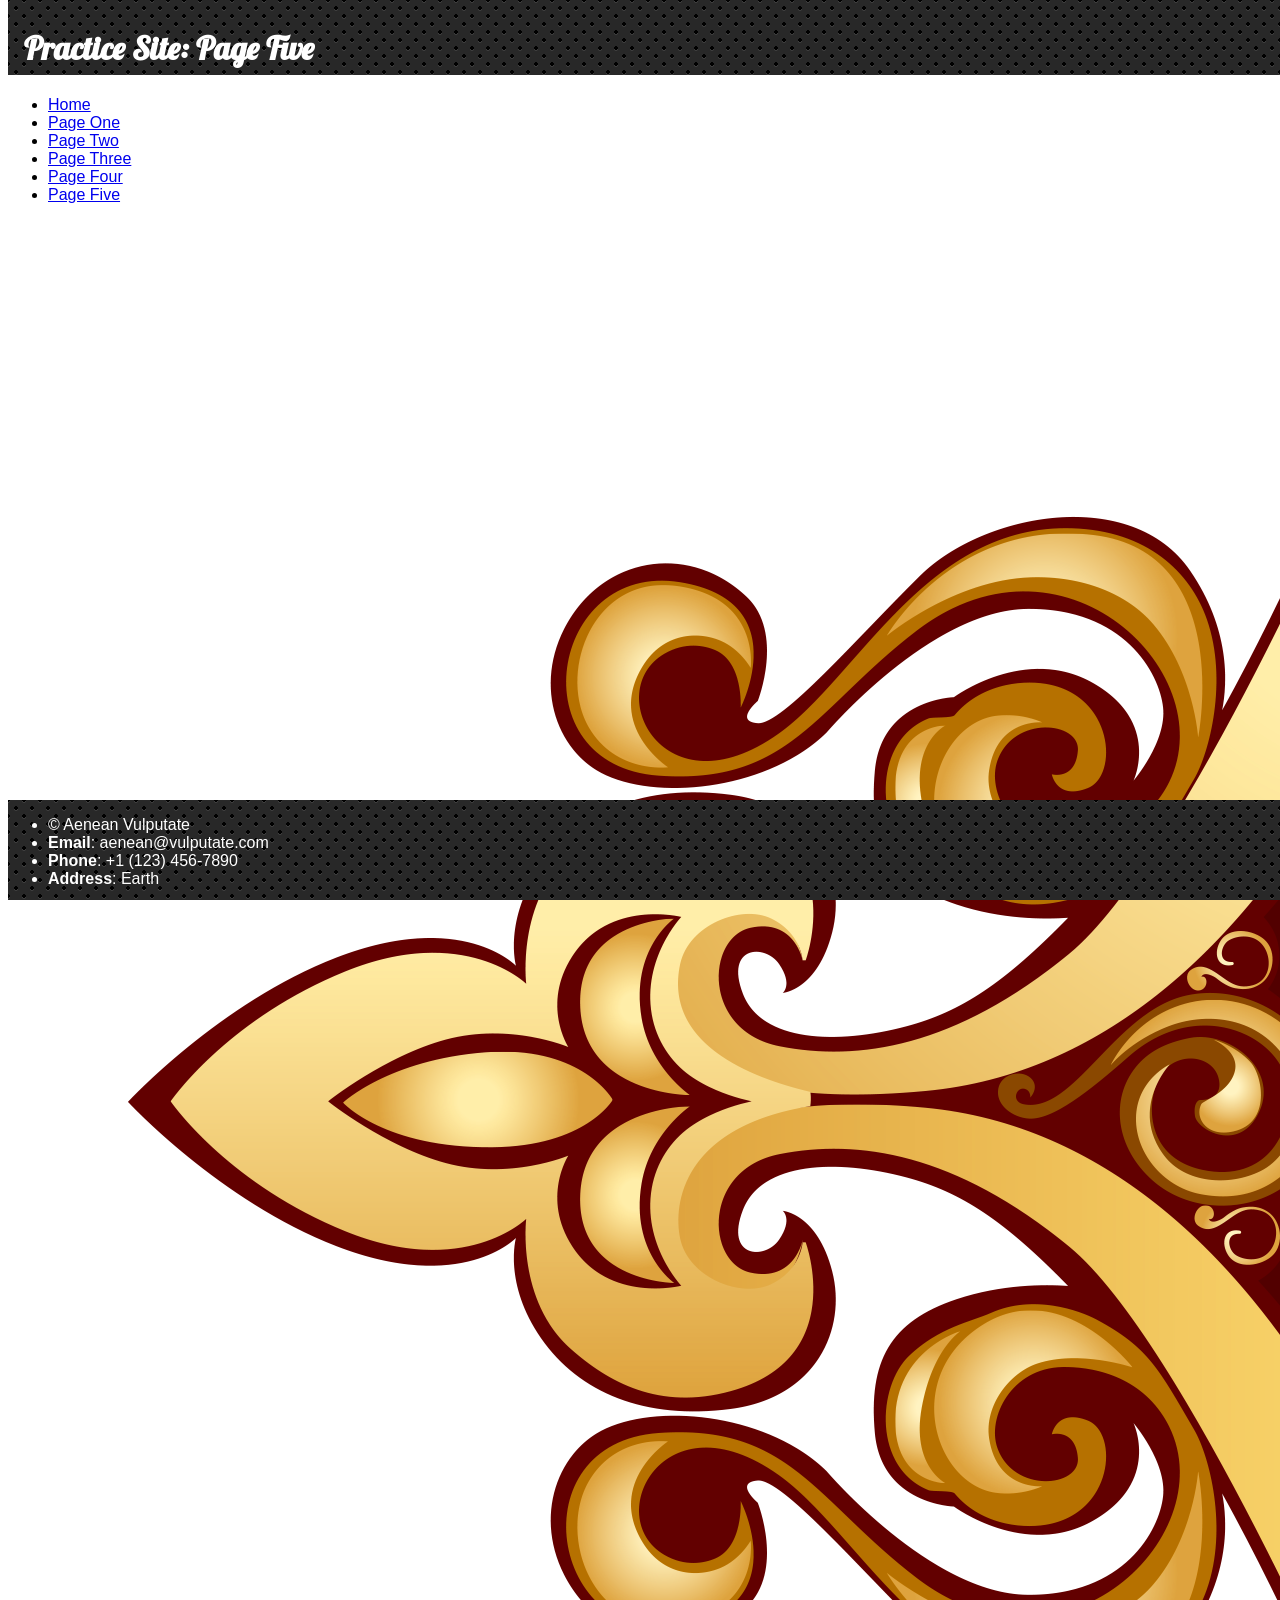
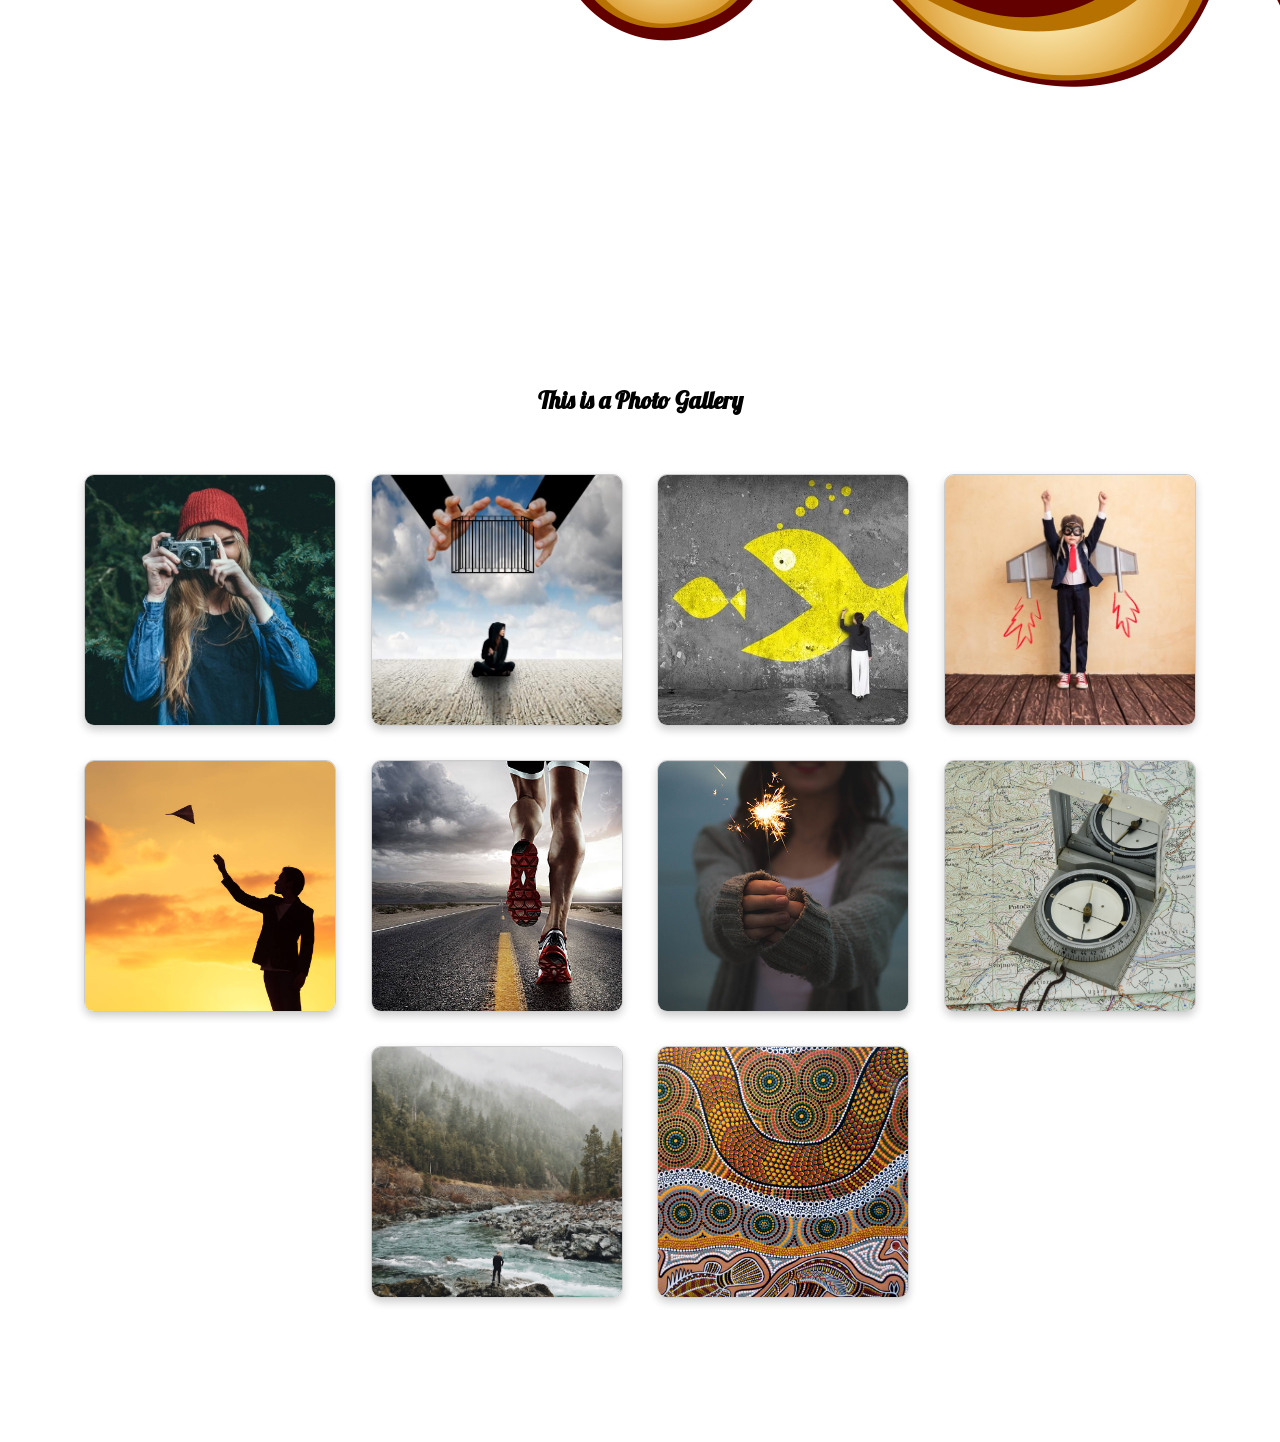
==== docs/five.html @ 3452f401 "update" ====
<!DOCTYPE HTML>
<html>
	<head>
		<title> Page Five </title>
		<meta charset="utf-8">
		<link rel="stylesheet" href="main.css">
	</head>
	<body>
		<header class="title">
			<h1> Practice Site: Page Five </h1>
		</header>
		<div id="wrapper">
			<aside class="five">
				<nav>
					<ul>
						<li> <a href="index.html"> Home </a></li>
						<li> <a href="one.html"> Page One </a></li>
						<li> <a href="two.html"> Page Two </a></li>
						<li> <a href="three.html"> Page Three </a></li>
						<li> <a href="four.html"> Page Four </a></li>
						<li> <a href="five.html"> Page Five </a></li>
					</ul>
				</nav>
			</aside>
			<section>
				<header>
					<figure>
						<img src="img/banner3.png">
					</figure>
					<h2> This is a Photo Gallery </h2>
				</header>
				<div class="gallery">
					<figure>
						<a href="#"><img src="img/1.jpg"></a>
						<figcaption> One </figcaption>
					</figure>
					<figure>
						<a href="#"><img src="img/2.jpg"></a>
						<figcaption> Two </figcaption>
					</figure>
					<figure>
						<a href="#"><img src="img/3.jpg"></a>
						<figcaption> Three </figcaption>
					</figure>
					<figure>
						<a href="#"><img src="img/4.jpg"></a>
						<figcaption> Four </figcaption>
					</figure>
					<figure>
						<a href="#"><img src="img/5.jpg"></a>
						<figcaption> Five </figcaption>
					</figure>
					<figure>
						<a href="#"><img src="img/6.jpg"></a>
						<figcaption> Six </figcaption>
					</figure>
					<figure>
						<a href="#"><img src="img/7.jpg"></a>
						<figcaption> Seven </figcaption>
					</figure>
					<figure>
						<a href="#"><img src="img/8.jpg"></a>
						<figcaption> Eight </figcaption>
					</figure>
					<figure>
						<a href="#"><img src="img/9.jpg"></a>
						<figcaption> Nine </figcaption>
					</figure>
					<figure>
						<a href="#"><img src="img/10.jpg"></a>
						<figcaption> Ten </figcaption>
					</figure>
					</div>
			</section>
		</div>
		<footer>
			<ul>
				<li> &copy; Aenean Vulputate </li>
				<li><b>Email</b>: aenean@vulputate.com</li>
				<li><b>Phone</b>: +1 (123) 456-7890 </li>
				<li><b>Address</b>: Earth </li>
		</footer>
	</body>
</html>
---- docs/main.css ----
/* Global Modifications */
@import url('https://fonts.googleapis.com/css2?family=Lobster&display=swap');
/* Use Lobster for headings */
h1, h2, header.title {
  font-family: 'Lobster', cursive;
}

/* Keep body text clean and readable */
body {
  font-family: Arial, sans-serif;
}

h1 {
	padding: .2em .5em 1em;
	}

h2 {
	padding: .2em;
	text-align: center;
	}

.banner {
	display: block;
	margin: auto;
	width: 80%;
	}

header.title {
	position: fixed;
	top: 0;
	height: 75px;
	width: 100%;
	background:
radial-gradient(black 15%, transparent 16%) 0 0,
radial-gradient(black 15%, transparent 16%) 8px 8px,
radial-gradient(rgba(255,255,255,.1) 15%, transparent 20%) 0 1px,
radial-gradient(rgba(255,255,255,.1) 15%, transparent 20%) 8px 9px;
background-color:#282828;
background-size:16px 16px;
	color: white;
	float: none;
	
	z-index: 1000;
	}
	
footer {
	position: fixed;
	bottom: 0;
	height: 100px;
	width: 100%;
	background:
radial-gradient(black 15%, transparent 16%) 0 0,
radial-gradient(black 15%, transparent 16%) 8px 8px,
radial-gradient(rgba(255,255,255,.1) 15%, transparent 20%) 0 1px,
radial-gradient(rgba(255,255,255,.1) 15%, transparent 20%) 8px 9px;
background-color:#282828;
background-size:16px 16px;
	color: white;
	}

#wrapper {
	margin: 80px 0 105px 0;
	}

article {
	float: none;
	}

article p:last-of-type {
	padding: 0 0 2em;
	}



/* Modifications to Page One / Fixed Position Layout */

aside.one {
	position: fixed;
	left: 0;
	width: 160px;
	padding: 0 .4em;
	}

div.articles1 {
	position: fixed;
	left: 160px;
	height: 400px;
	width: 750px;
	padding: 0 .2em;
	overflow: scroll;
	}

img.body1 {
	width: 300px;
	}

/* Modifications to Page Two / Floating Position Layout */

aside.two {
	float: left;
	min-width: 130px;
	}

div.articles2 {
	min-height: 400px;
	min-width: 350px;
	padding: 0 30px;
	overflow: scroll;
	}
	
.left2 {
	float: left;
	margin: 10px 35px 10px 0px;
	width: 170px;
	}

.right2 {
	float: right;
	margin: 10px 0px 10px 35px;
	width: 170px;
	}



/* Modifications to Page Three / Relative Position Layout */

aside.three {
	float: left;
	min-width: 130px;
	}

div.articles3 {
	min-height: 400px;
	min-width: 350px;
	padding: 0 1em;
	overflow: scroll;
	}

.right3 {
	float: right;
	margin: 1em 0em 1em 2em;
	width: 25%;
	}

.left3 {
	float: left;
	margin: 1em 2em 1em 0;
	width: 25%;
	}


/* Modifications to Page Four / Inline-Block Layout */

aside.four {
	display: inline-block;
	vertical-align: top;
	width: 20%;
	min-width: 130px;
	}

div.articles4 {
	display: inline-block;
	vertical-align: top;
	width: 75%;
	min-height: 400px;
	min-width: 350px;
	}

.right4 {
	float: right;
	margin: 1em 0em 1em 2em;
	width: 25%;
	}

.left4 {
	float: left;
	margin: 1em 2em 1em 0;
	width: 25%;
	}

/*Modifications to Page Five / In Line Gallery*/
/* General gallery container */
.gallery {
  text-align: center; /* Center inline-block items */
  max-width: 1200px;
  margin: auto;
  padding: 20px;
}

/* Each figure represents an image + caption */
.gallery figure {
  display: inline-block;
  margin: 15px;
  border: 1px solid #ccc;
  border-radius: 10px;
  overflow: hidden;
  position: relative;
  width: 250px;
  height: 250px;
  box-shadow: 0 4px 8px rgba(0,0,0,0.2);
  transition: transform 0.3s;
}

.gallery figure:hover {
  transform: scale(1.03);
}

/* Images inside the gallery */
.gallery img {
  width: 100%;
  height: 100%;
  object-fit: cover; /* Fit while clipping */
  object-position: center; /* Center the image content */
  display: block;
}

/* Caption overlay */
.gallery figcaption {
  position: absolute;
  bottom: 0;
  left: 0;
  right: 0;
  background: rgba(0, 0, 0, 0.6); /* Semi-transparent overlay */
  color: white;
  padding: 10px;
  font-size: 1em;
  opacity: 0;
  transition: opacity 0.3s ease;
}

/* Show overlay on hover */
.gallery figure:hover figcaption {
  opacity: 1;
}

aside.index,
aside.one,
aside.two,
aside.three,
aside.four,
aside.five {
  width: 160px;
  transition: width 0.3s ease;
  overflow: hidden;
}

aside.index:hover,
aside.one:hover,
aside.two:hover,
aside.three:hover,
aside.four:hover,
aside.five:hover {
  width: 220px;
}
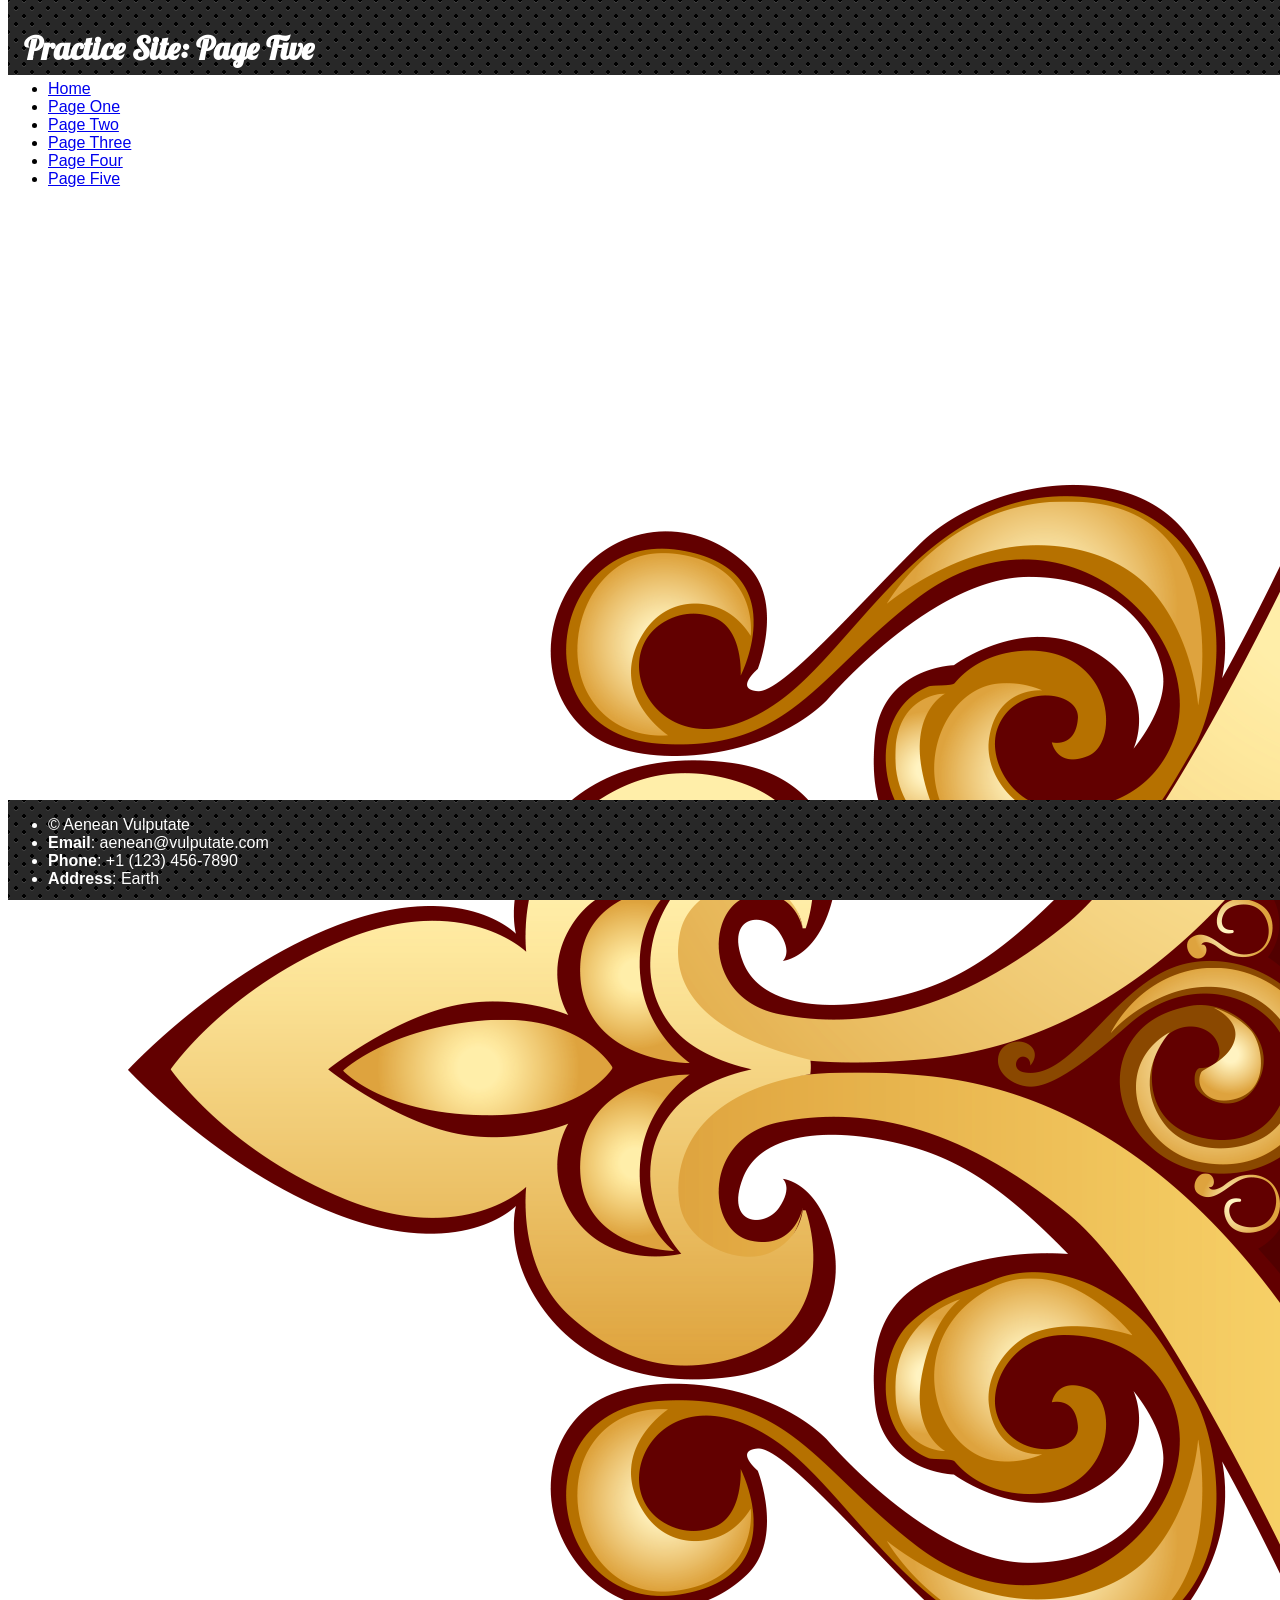
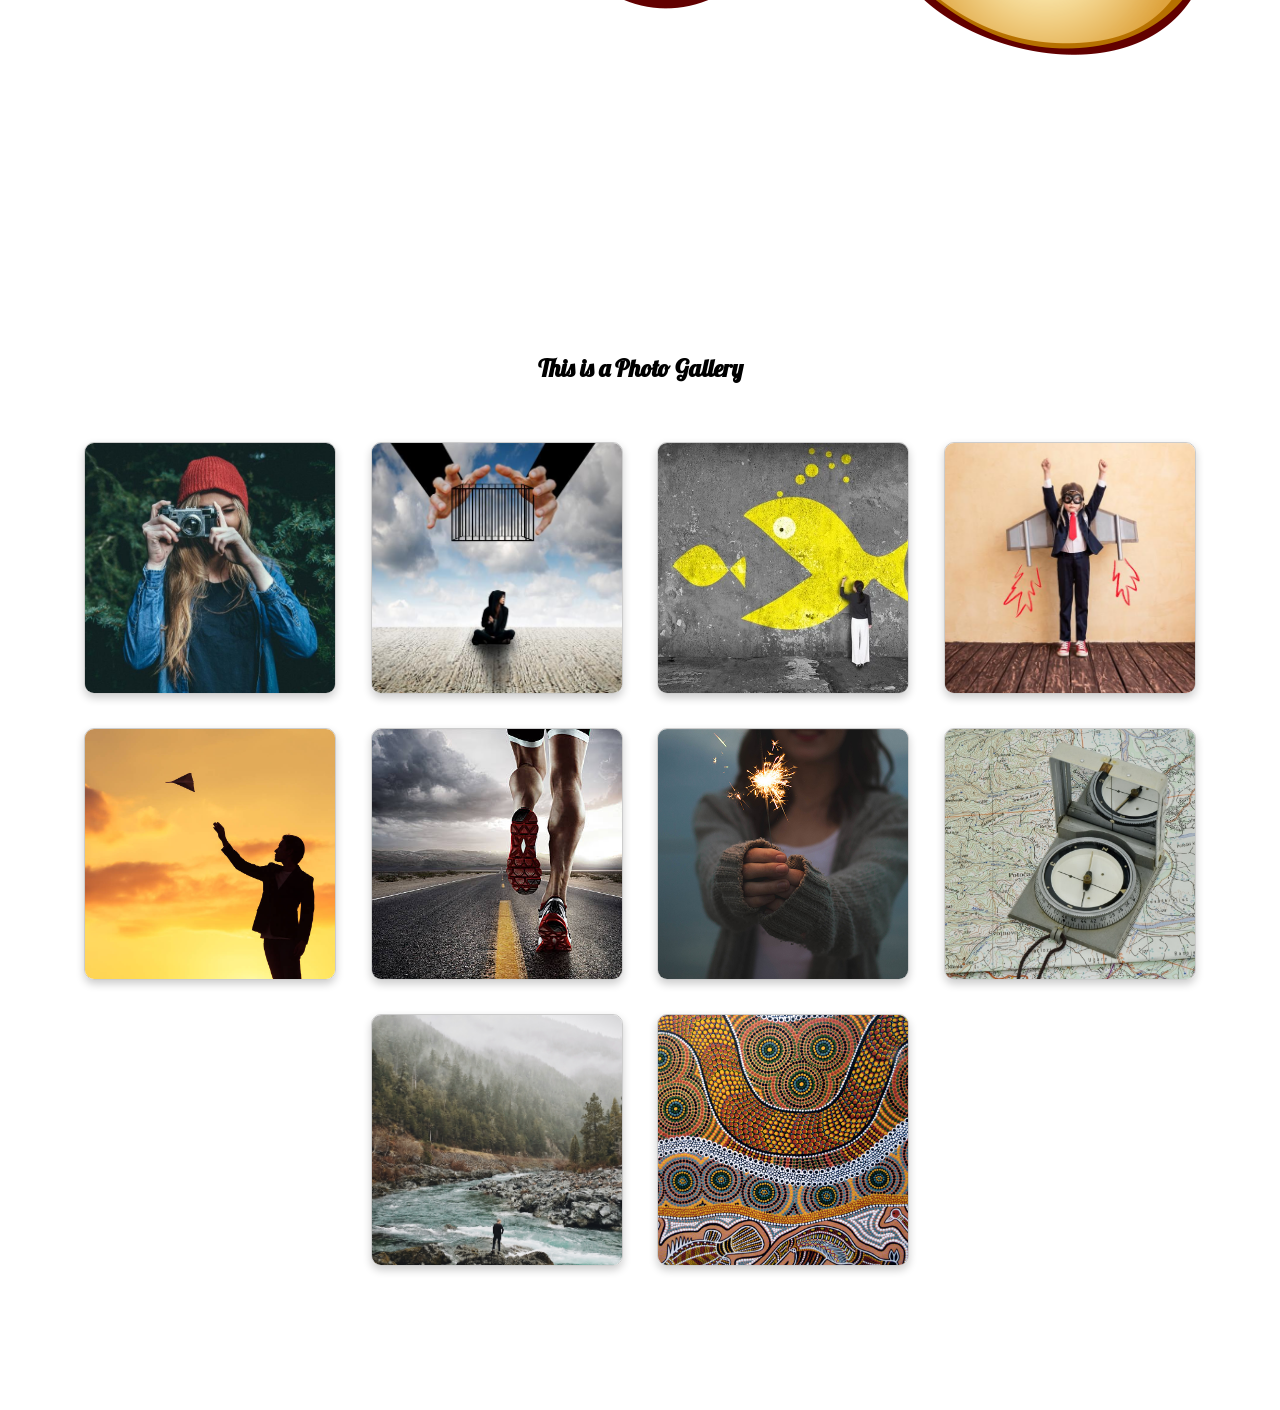
==== commit 8085e0b9: "update" ====
--- a/docs/five.html
+++ b/docs/five.html
@@ -10,7 +10,7 @@
 			<h1> Practice Site: Page Five </h1>
 		</header>
 		<div id="wrapper">
-			<aside class="five">
+			<aside class="page-five">
 				<nav>
 					<ul>
 						<li> <a href="index.html"> Home </a></li>
--- a/docs/main.css
+++ b/docs/main.css
@@ -233,22 +233,23 @@
   opacity: 1;
 }
 
-aside.index,
-aside.one,
-aside.two,
-aside.three,
-aside.four,
-aside.five {
+.page-index aside.index-sidebar {
+  width: 160px;           /* small closet */
+  transition: width 0.3s ease;  /* smooth opening */
+  overflow: hidden;       /* hide anything sticking out */
+}
+
+.page-index aside.index-sidebar:hover {
+  width: 220px;           /* closet gets bigger when hovered */
+}
+
+.page-five aside.five-sidebar {
   width: 160px;
   transition: width 0.3s ease;
   overflow: hidden;
 }
 
-aside.index:hover,
-aside.one:hover,
-aside.two:hover,
-aside.three:hover,
-aside.four:hover,
-aside.five:hover {
+.page-five aside.five-sidebar:hover {
   width: 220px;
 }
+
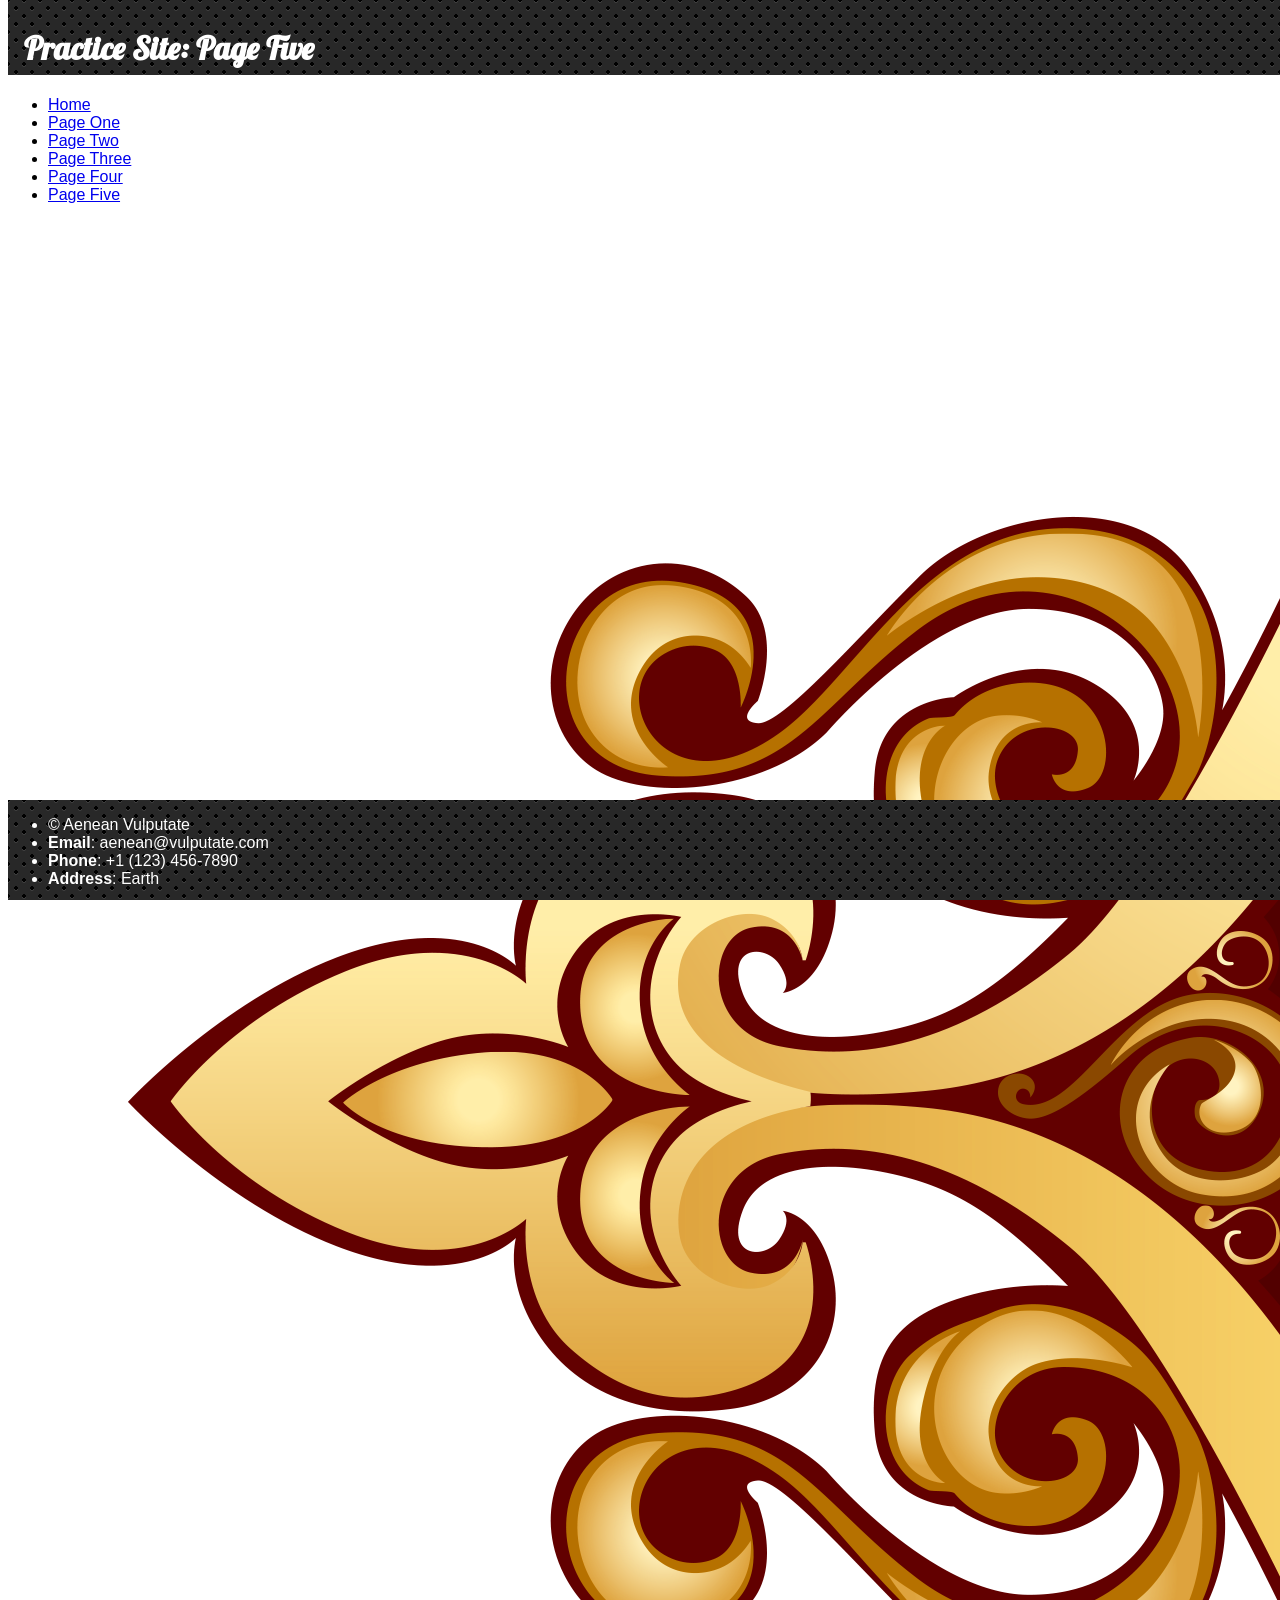
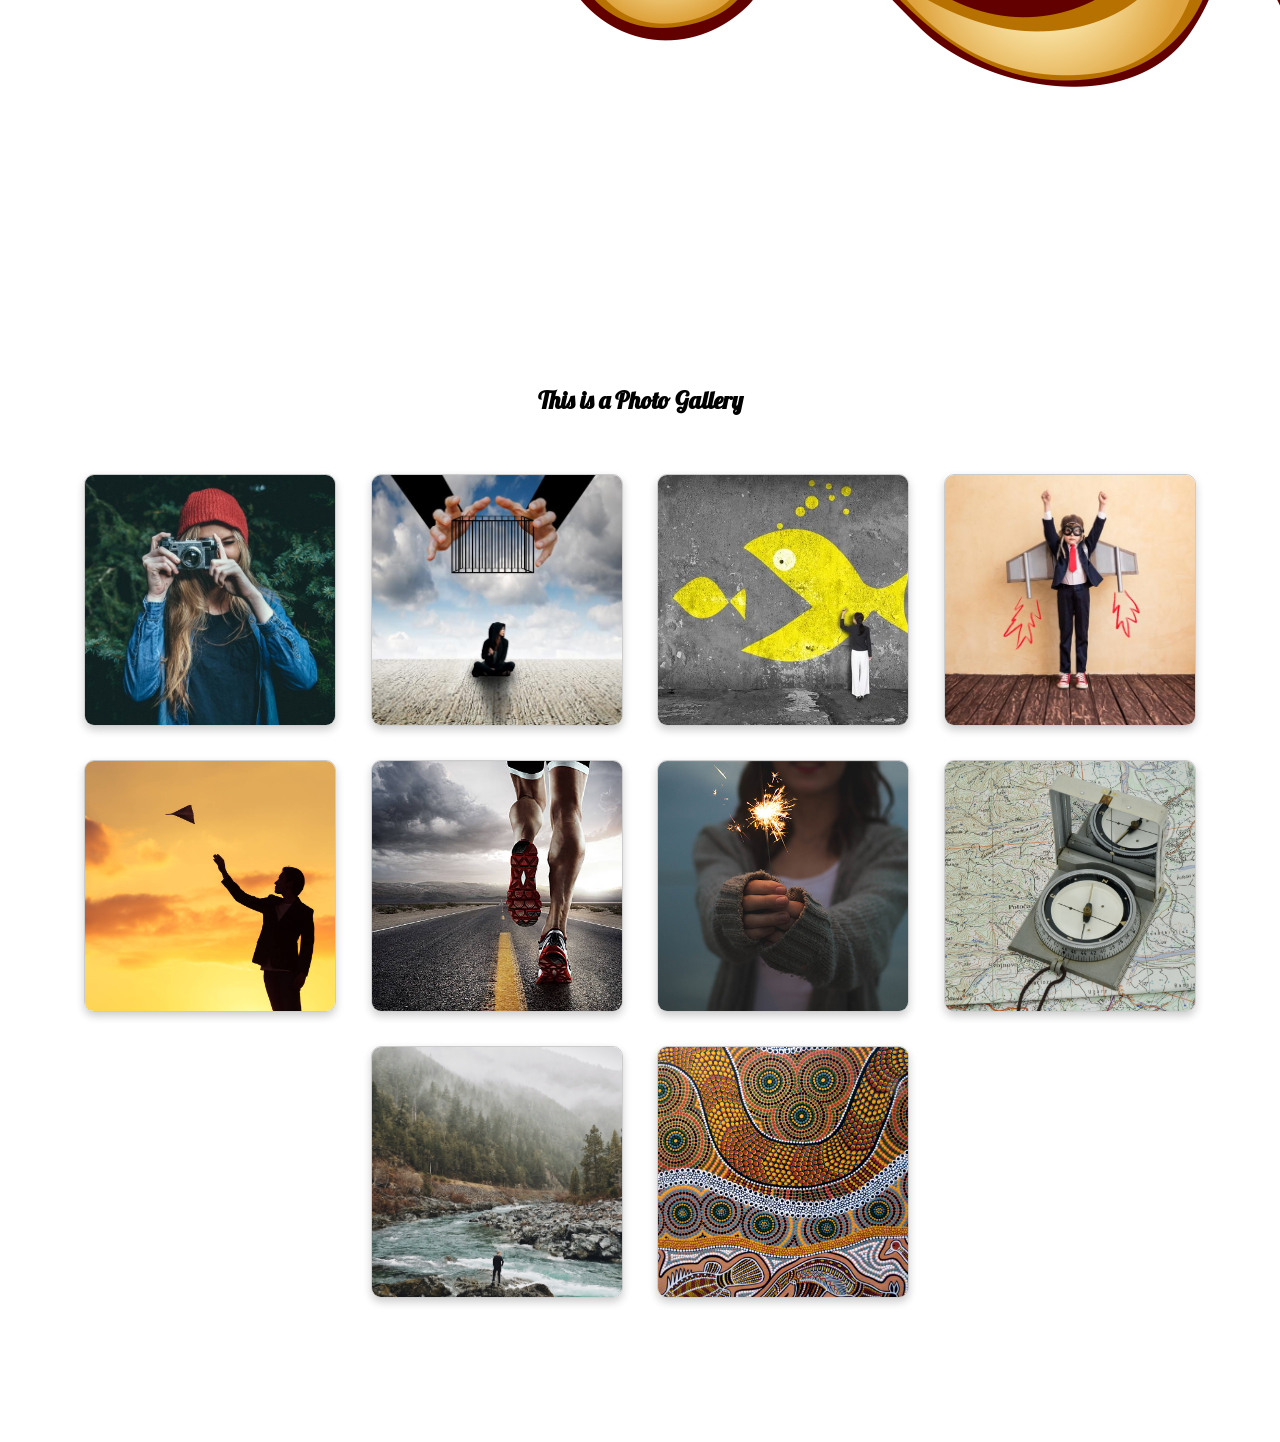
==== commit b07e1b5c: "update" ====
--- a/docs/five.html
+++ b/docs/five.html
@@ -5,12 +5,12 @@
 		<meta charset="utf-8">
 		<link rel="stylesheet" href="main.css">
 	</head>
-	<body>
+	<body class="page-five">
 		<header class="title">
 			<h1> Practice Site: Page Five </h1>
 		</header>
 		<div id="wrapper">
-			<aside class="page-five">
+			<aside class="five-sidebar">
 				<nav>
 					<ul>
 						<li> <a href="index.html"> Home </a></li>
--- a/docs/main.css
+++ b/docs/main.css
@@ -234,13 +234,13 @@
 }
 
 .page-index aside.index-sidebar {
-  width: 160px;           /* small closet */
-  transition: width 0.3s ease;  /* smooth opening */
-  overflow: hidden;       /* hide anything sticking out */
+  width: 160px;           
+  transition: width 0.3s ease;  
+  overflow: hidden;       
 }
 
 .page-index aside.index-sidebar:hover {
-  width: 220px;           /* closet gets bigger when hovered */
+  width: 220px;           
 }
 
 .page-five aside.five-sidebar {
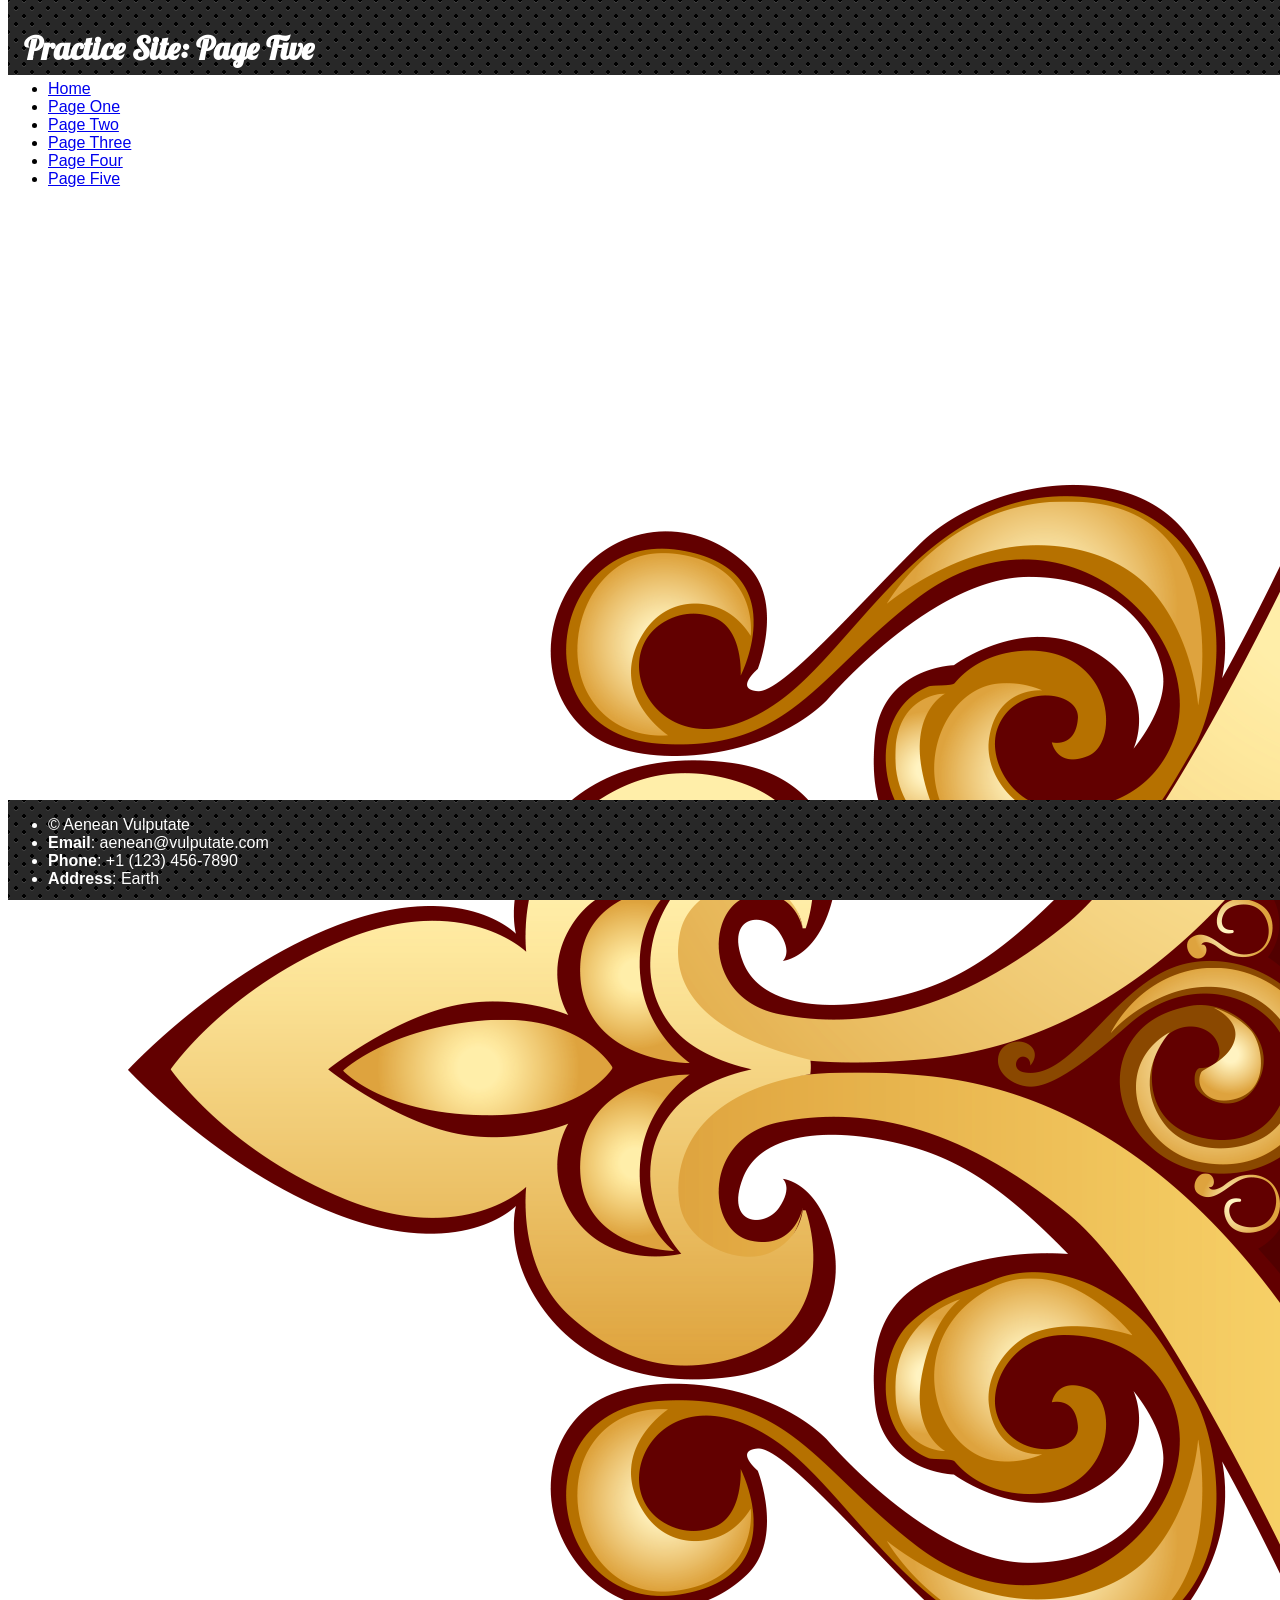
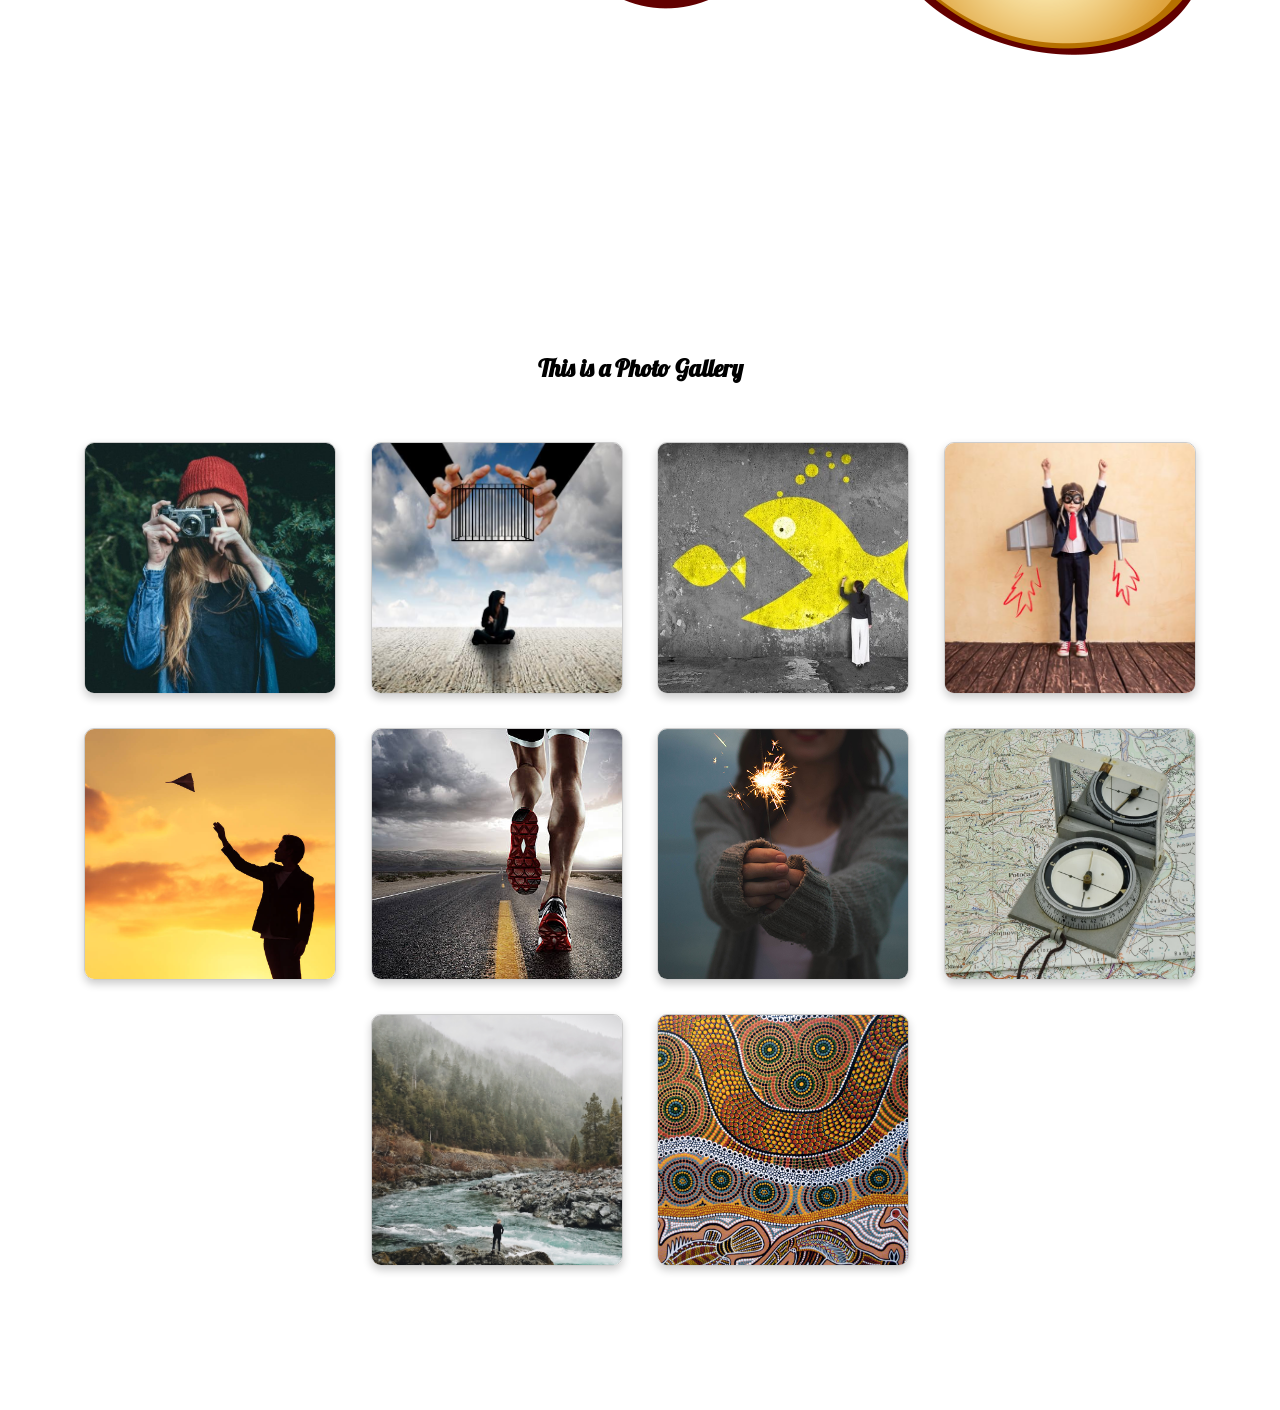
==== commit 959f616e: "update" ====
--- a/docs/five.html
+++ b/docs/five.html
@@ -5,12 +5,12 @@
 		<meta charset="utf-8">
 		<link rel="stylesheet" href="main.css">
 	</head>
-	<body class="page-five">
+	<body>
 		<header class="title">
 			<h1> Practice Site: Page Five </h1>
 		</header>
 		<div id="wrapper">
-			<aside class="five-sidebar">
+			<aside class="five">
 				<nav>
 					<ul>
 						<li> <a href="index.html"> Home </a></li>
--- a/docs/main.css
+++ b/docs/main.css
@@ -233,23 +233,4 @@
   opacity: 1;
 }
 
-.page-index aside.index-sidebar {
-  width: 160px;           
-  transition: width 0.3s ease;  
-  overflow: hidden;       
-}
-
-.page-index aside.index-sidebar:hover {
-  width: 220px;           
-}
-
-.page-five aside.five-sidebar {
-  width: 160px;
-  transition: width 0.3s ease;
-  overflow: hidden;
-}
-
-.page-five aside.five-sidebar:hover {
-  width: 220px;
-}
-
+
